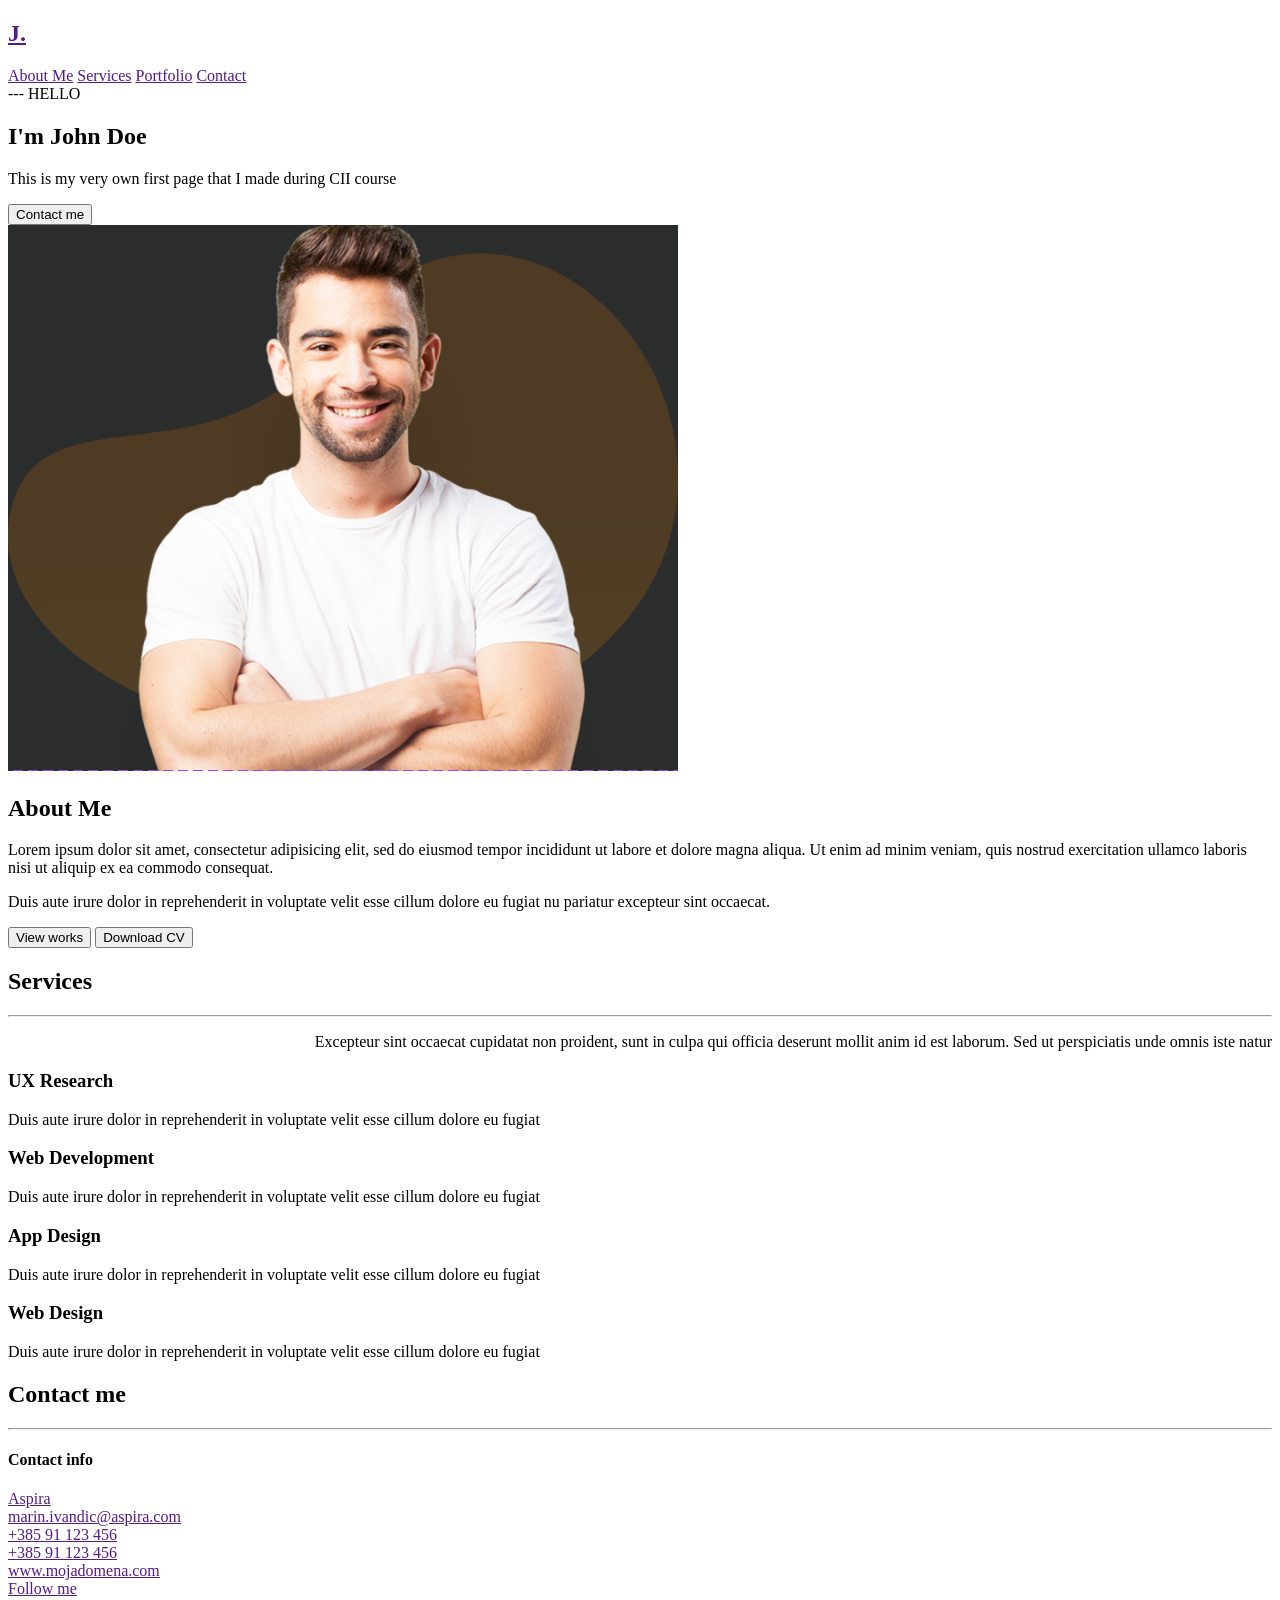
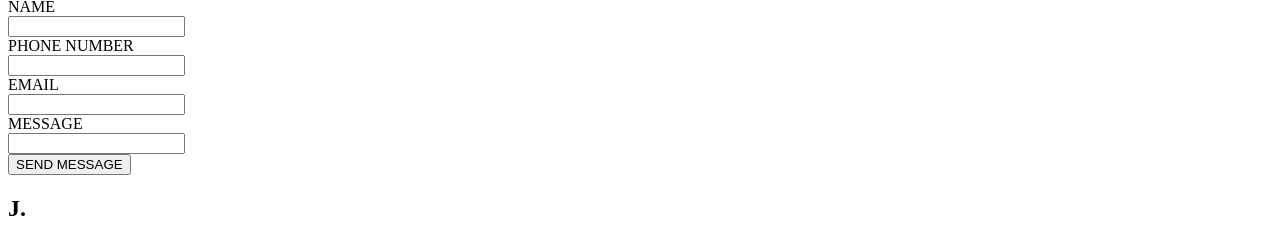
==== john doe/index.html @ b6b2b5f1 "Add files via upload" ====
<!DOCTYPE html>
<html>

<head>
	<meta charset="utf-8">
	<meta name="viewport" content="width=device-width, initial-scale=1">
	<title>john doe</title>
</head>

<body>
	<header>
		<nav>
			<h2><a href="">J.</a></h2>
			<a href="">About Me</a>
			<a href="">Services</a>
			<a href="">Portfolio</a>
			<a href="">Contact</a>
		</nav>
	</header>

	<section>

		<div class="prva_stranica">
			<div class="prva_stranica_lijevo">
				<a>--- HELLO </a>
				<h1>I'm John Doe</h1>
				<p>This is my very own first page that I
					made during CII course</p>

				<button>Contact me</button>
			</div>

			<div class="prva_stranica_desno">
				<img src="assets/img/hero_img 1.png" alt="John Doe">
			</div>
		</div>

		<div class="druga_stranica">
			<div class="druga_stranica_lijevo">
				<h1>About Me</h1>
			</div>

			<div class="druga_stranica_desno">
				<p>Lorem ipsum dolor sit amet, consectetur adipisicing elit, sed do eiusmod tempor incididunt ut labore
					et dolore magna aliqua. Ut enim ad minim veniam, quis nostrud exercitation ullamco laboris nisi ut
					aliquip ex ea commodo consequat.</p>

				<p>Duis aute irure dolor in reprehenderit in voluptate velit esse cillum dolore eu fugiat nu pariatur
					excepteur sint occaecat.</p>

				<button>View works</button>
				<button>Download CV</button>
			</div>
		</div>

		<div class="treća_stranica">
			<div class="treća_stranica_cijela">
				<h1 style="text-align:left;">Services</h1>
				<hr>
				<p style="text-align:right;">Excepteur sint occaecat cupidatat non proident, sunt in culpa qui officia deserunt mollit anim id est
					laborum. Sed ut perspiciatis unde omnis iste natur</p>
			</div>
			<div class="pg-3-divs">
				<div>
					<h3>UX Research</h3>
					<p>Duis aute irure dolor in reprehenderit in voluptate velit esse cillum dolore eu fugiat</p>
				</div>

				<div>
					<h3>Web Development</h3>
					<p>Duis aute irure dolor in reprehenderit in voluptate velit esse cillum dolore eu fugiat</p>
				</div>

				<div>
					<h3>App Design</h3>
					<p>Duis aute irure dolor in reprehenderit in voluptate velit esse cillum dolore eu fugiat</p>
				</div>

				<div>
					<h3>Web Design</h3>
					<p>Duis aute irure dolor in reprehenderit in voluptate velit esse cillum dolore eu fugiat</p>
				</div>
			</div>
		</div>

		<div class="pg-4">
			<h1>Contact me</h1>
			<hr>

			<div class="pg-4-left">
				<h4><a>Contact info</a></h4>
				<a href="">Aspira</a><br>
				<a href="">marin.ivandic@aspira.com</a><br>

				<a href="">+385 91 123 456</a><br>
				<a href="">+385 91 123 456</a><br>

				<a href="">www.mojadomena.com</a><br>

				<a href="">Follow me</a>
			</div>

			<div class="pg-4-right">
				<form>
					<label>NAME</label><br>
					<input type="text"><br>

					<label>PHONE NUMBER</label><br>
					<input type="text"><br>

					<label>EMAIL</label><br>
					<input type="text"><br>

					<label>MESSAGE</label><br>
					<input type="text"><br>

					<input type="submit" value="SEND MESSAGE">
				</form>
			</div>
		</div>

		<div class="pg-5">
			<h1>J.</h1>
		</div>

	</section>

</body>

</html>
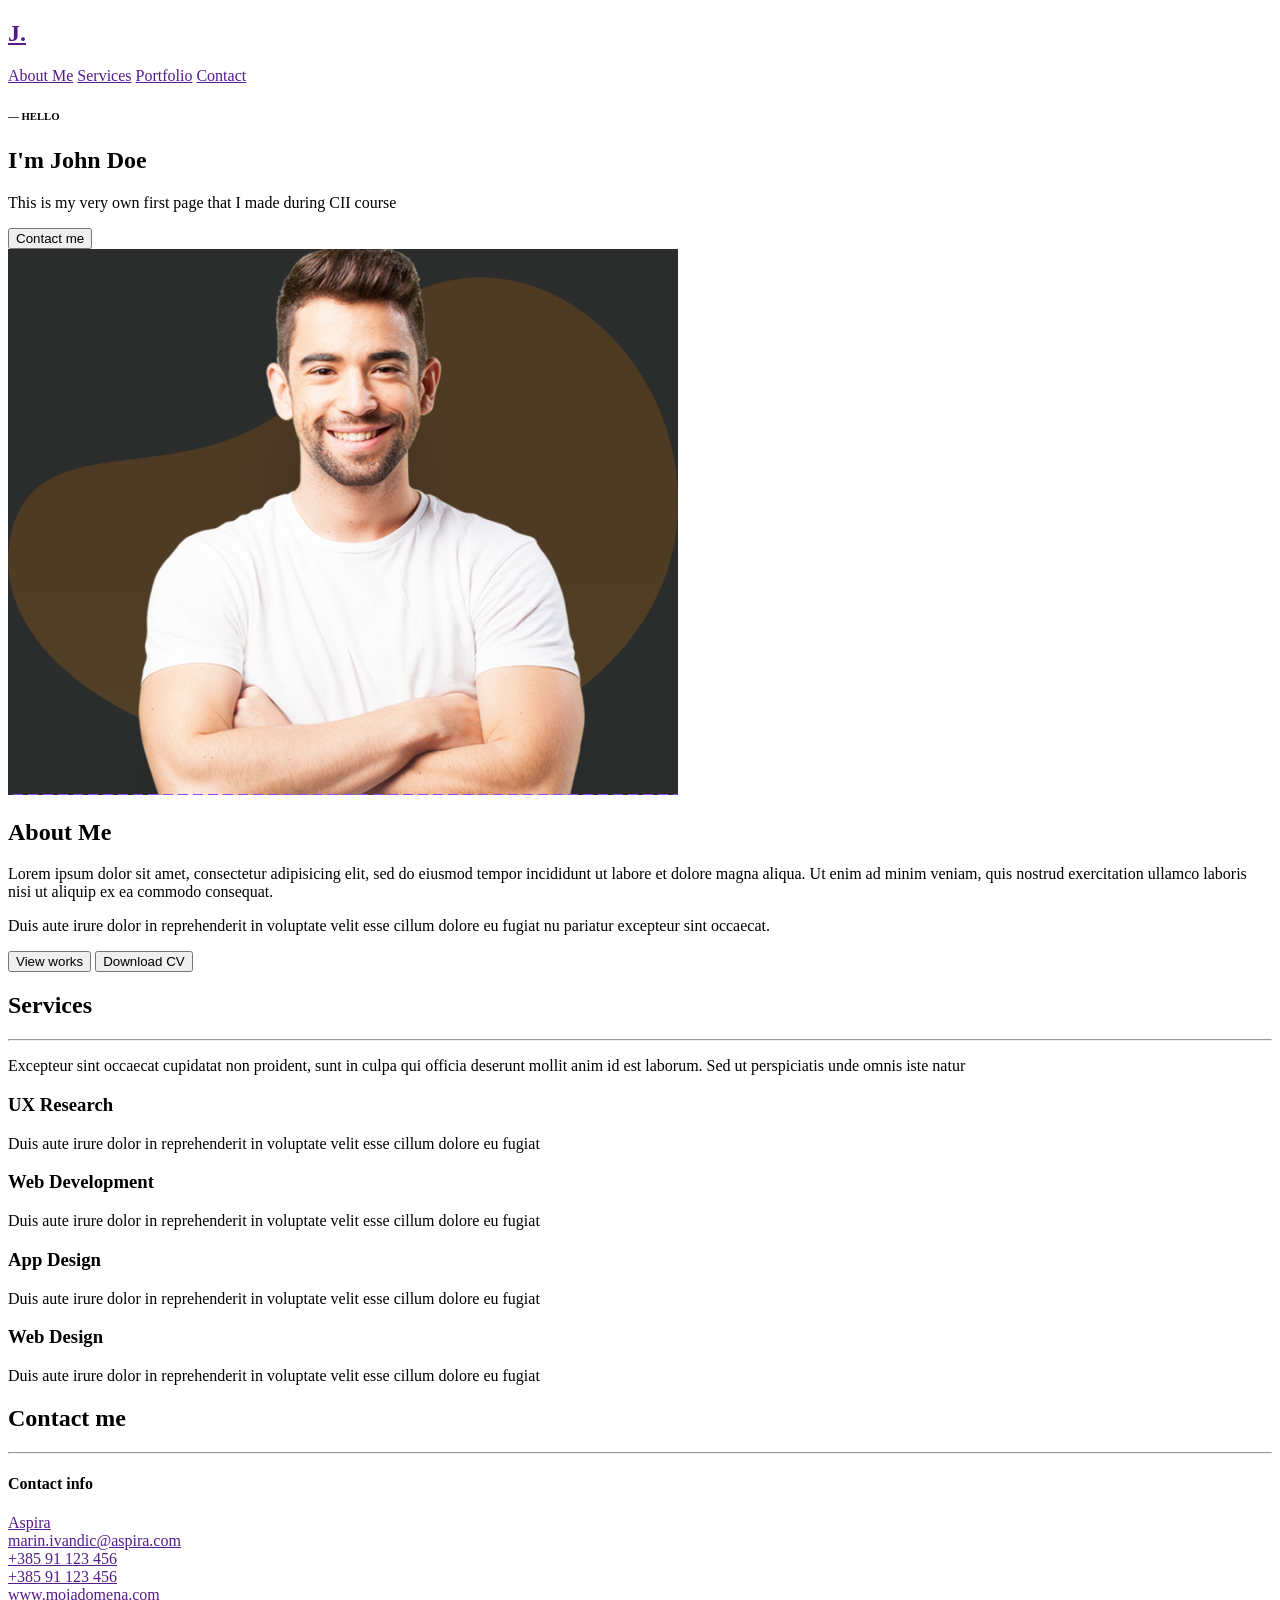
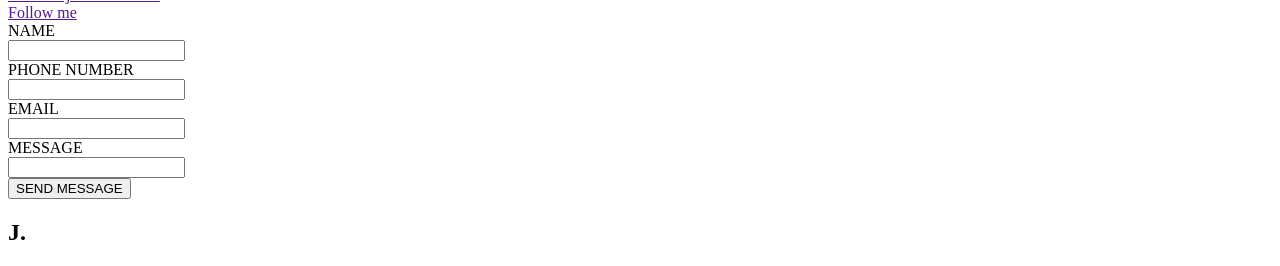
==== commit 9602a572: "29.9.2026." ====
--- a/john doe/index.html
+++ b/john doe/index.html
@@ -1,130 +1,138 @@
-<!DOCTYPE html>
+<!doctype html>
 <html>
+  <head>
+    <meta charset="utf-8" />
+    <meta name="viewport" content="width=device-width, initial-scale=1" />
+    <title>John Doe</title>
+  </head>
+  <body>
+    <header>
+      <h2><a href="">J.</a></h2>
+      <nav>
+        <a href="">About Me</a>
+        <a href="">Services</a>
+        <a href="">Portfolio</a>
+        <a href="">Contact</a>
+      </nav>
+    </header>
 
-<head>
-	<meta charset="utf-8">
-	<meta name="viewport" content="width=device-width, initial-scale=1">
-	<title>john doe</title>
-</head>
+    <section>
+      <div class="prva_stranica">
+        <div class="prva_stranica_lijevo">
+          <h6>&mdash; HELLO</h6>
+          <h1>I'm John Doe</h1>
+          <p>This is my very own first page that I made during CII course</p>
 
-<body>
-	<header>
-		<nav>
-			<h2><a href="">J.</a></h2>
-			<a href="">About Me</a>
-			<a href="">Services</a>
-			<a href="">Portfolio</a>
-			<a href="">Contact</a>
-		</nav>
-	</header>
+          <button>Contact me</button>
+        </div>
+        <div class="prva_stranica_desno">
+          <img src="assets/img/john_doe.png" alt="John Doe" />
+        </div>
+      </div>
+    </section>
 
-	<section>
+    <section>
+      <div class="druga_stranica">
+        <div class="druga_stranica_lijevo">
+          <h2>About Me</h2>
+        </div>
+        <div class="druga_stranica_desno">
+          <p>
+            Lorem ipsum dolor sit amet, consectetur adipisicing elit, sed do
+            eiusmod tempor incididunt ut labore et dolore magna aliqua. Ut enim
+            ad minim veniam, quis nostrud exercitation ullamco laboris nisi ut
+            aliquip ex ea commodo consequat.
+          </p>
+          <p>
+            Duis aute irure dolor in reprehenderit in voluptate velit esse
+            cillum dolore eu fugiat nu pariatur excepteur sint occaecat.
+          </p>
+          <button>View works</button>
+          <button>Download CV</button>
+        </div>
+      </div>
+    </section>
 
-		<div class="prva_stranica">
-			<div class="prva_stranica_lijevo">
-				<a>--- HELLO </a>
-				<h1>I'm John Doe</h1>
-				<p>This is my very own first page that I
-					made during CII course</p>
+    <section>
+      <div class="treća_stranica">
+        <div class="treća_stranica_cijela">
+          <h2>Services</h2>
+          <hr />
+          <p>
+            Excepteur sint occaecat cupidatat non proident, sunt in culpa qui
+            officia deserunt mollit anim id est laborum. Sed ut perspiciatis
+            unde omnis iste natur
+          </p>
+        </div>
+        <div class="treća_stranica_divovi">
+          <div>
+            <h3>UX Research</h3>
+            <p>
+              Duis aute irure dolor in reprehenderit in voluptate velit esse
+              cillum dolore eu fugiat
+            </p>
+          </div>
 
-				<button>Contact me</button>
-			</div>
+          <div>
+            <h3>Web Development</h3>
+            <p>
+              Duis aute irure dolor in reprehenderit in voluptate velit esse
+              cillum dolore eu fugiat
+            </p>
+          </div>
 
-			<div class="prva_stranica_desno">
-				<img src="assets/img/hero_img 1.png" alt="John Doe">
-			</div>
-		</div>
+          <div>
+            <h3>App Design</h3>
+            <p>
+              Duis aute irure dolor in reprehenderit in voluptate velit esse
+              cillum dolore eu fugiat
+            </p>
+          </div>
 
-		<div class="druga_stranica">
-			<div class="druga_stranica_lijevo">
-				<h1>About Me</h1>
-			</div>
+          <div>
+            <h3>Web Design</h3>
+            <p>
+              Duis aute irure dolor in reprehenderit in voluptate velit esse
+              cillum dolore eu fugiat
+            </p>
+          </div>
+        </div>
+      </div>
+    </section>
 
-			<div class="druga_stranica_desno">
-				<p>Lorem ipsum dolor sit amet, consectetur adipisicing elit, sed do eiusmod tempor incididunt ut labore
-					et dolore magna aliqua. Ut enim ad minim veniam, quis nostrud exercitation ullamco laboris nisi ut
-					aliquip ex ea commodo consequat.</p>
+    <section>
+      <div class="četvrta_stranica">
+        <h2>Contact me</h2>
+        <hr />
+        <div class="četvrta_stranica_lijevo">
+          <h4><a>Contact info</a></h4>
+          <a href="">Aspira</a><br />
+          <a href="">marin.ivandic@aspira.com</a><br />
+          <a href="">+385 91 123 456</a><br />
+          <a href="">+385 91 123 456</a><br />
+          <a href="">www.mojadomena.com</a><br />
+          <a href="">Follow me</a>
+        </div>
+        <div class="četvrta_stranica_desno">
+          <form>
+            <label>NAME</label><br />
+            <input type="text" /><br />
+            <label>PHONE NUMBER</label><br />
+            <input type="text" /><br />
+            <label>EMAIL</label><br />
+            <input type="text" /><br />
+            <label>MESSAGE</label><br />
+            <input type="text" /><br />
+            <input type="submit" value="SEND MESSAGE" />
+          </form>
+        </div>
+      </div>
+    </section>
 
-				<p>Duis aute irure dolor in reprehenderit in voluptate velit esse cillum dolore eu fugiat nu pariatur
-					excepteur sint occaecat.</p>
-
-				<button>View works</button>
-				<button>Download CV</button>
-			</div>
-		</div>
-
-		<div class="treća_stranica">
-			<div class="treća_stranica_cijela">
-				<h1 style="text-align:left;">Services</h1>
-				<hr>
-				<p style="text-align:right;">Excepteur sint occaecat cupidatat non proident, sunt in culpa qui officia deserunt mollit anim id est
-					laborum. Sed ut perspiciatis unde omnis iste natur</p>
-			</div>
-			<div class="pg-3-divs">
-				<div>
-					<h3>UX Research</h3>
-					<p>Duis aute irure dolor in reprehenderit in voluptate velit esse cillum dolore eu fugiat</p>
-				</div>
-
-				<div>
-					<h3>Web Development</h3>
-					<p>Duis aute irure dolor in reprehenderit in voluptate velit esse cillum dolore eu fugiat</p>
-				</div>
-
-				<div>
-					<h3>App Design</h3>
-					<p>Duis aute irure dolor in reprehenderit in voluptate velit esse cillum dolore eu fugiat</p>
-				</div>
-
-				<div>
-					<h3>Web Design</h3>
-					<p>Duis aute irure dolor in reprehenderit in voluptate velit esse cillum dolore eu fugiat</p>
-				</div>
-			</div>
-		</div>
-
-		<div class="pg-4">
-			<h1>Contact me</h1>
-			<hr>
-
-			<div class="pg-4-left">
-				<h4><a>Contact info</a></h4>
-				<a href="">Aspira</a><br>
-				<a href="">marin.ivandic@aspira.com</a><br>
-
-				<a href="">+385 91 123 456</a><br>
-				<a href="">+385 91 123 456</a><br>
-
-				<a href="">www.mojadomena.com</a><br>
-
-				<a href="">Follow me</a>
-			</div>
-
-			<div class="pg-4-right">
-				<form>
-					<label>NAME</label><br>
-					<input type="text"><br>
-
-					<label>PHONE NUMBER</label><br>
-					<input type="text"><br>
-
-					<label>EMAIL</label><br>
-					<input type="text"><br>
-
-					<label>MESSAGE</label><br>
-					<input type="text"><br>
-
-					<input type="submit" value="SEND MESSAGE">
-				</form>
-			</div>
-		</div>
-
-		<div class="pg-5">
-			<h1>J.</h1>
-		</div>
-
-	</section>
-
-</body>
-
-</html>+    <section>
+      <div class="Peta_stranica">
+        <h1>J.</h1>
+      </div>
+    </section>
+  </body>
+</html>
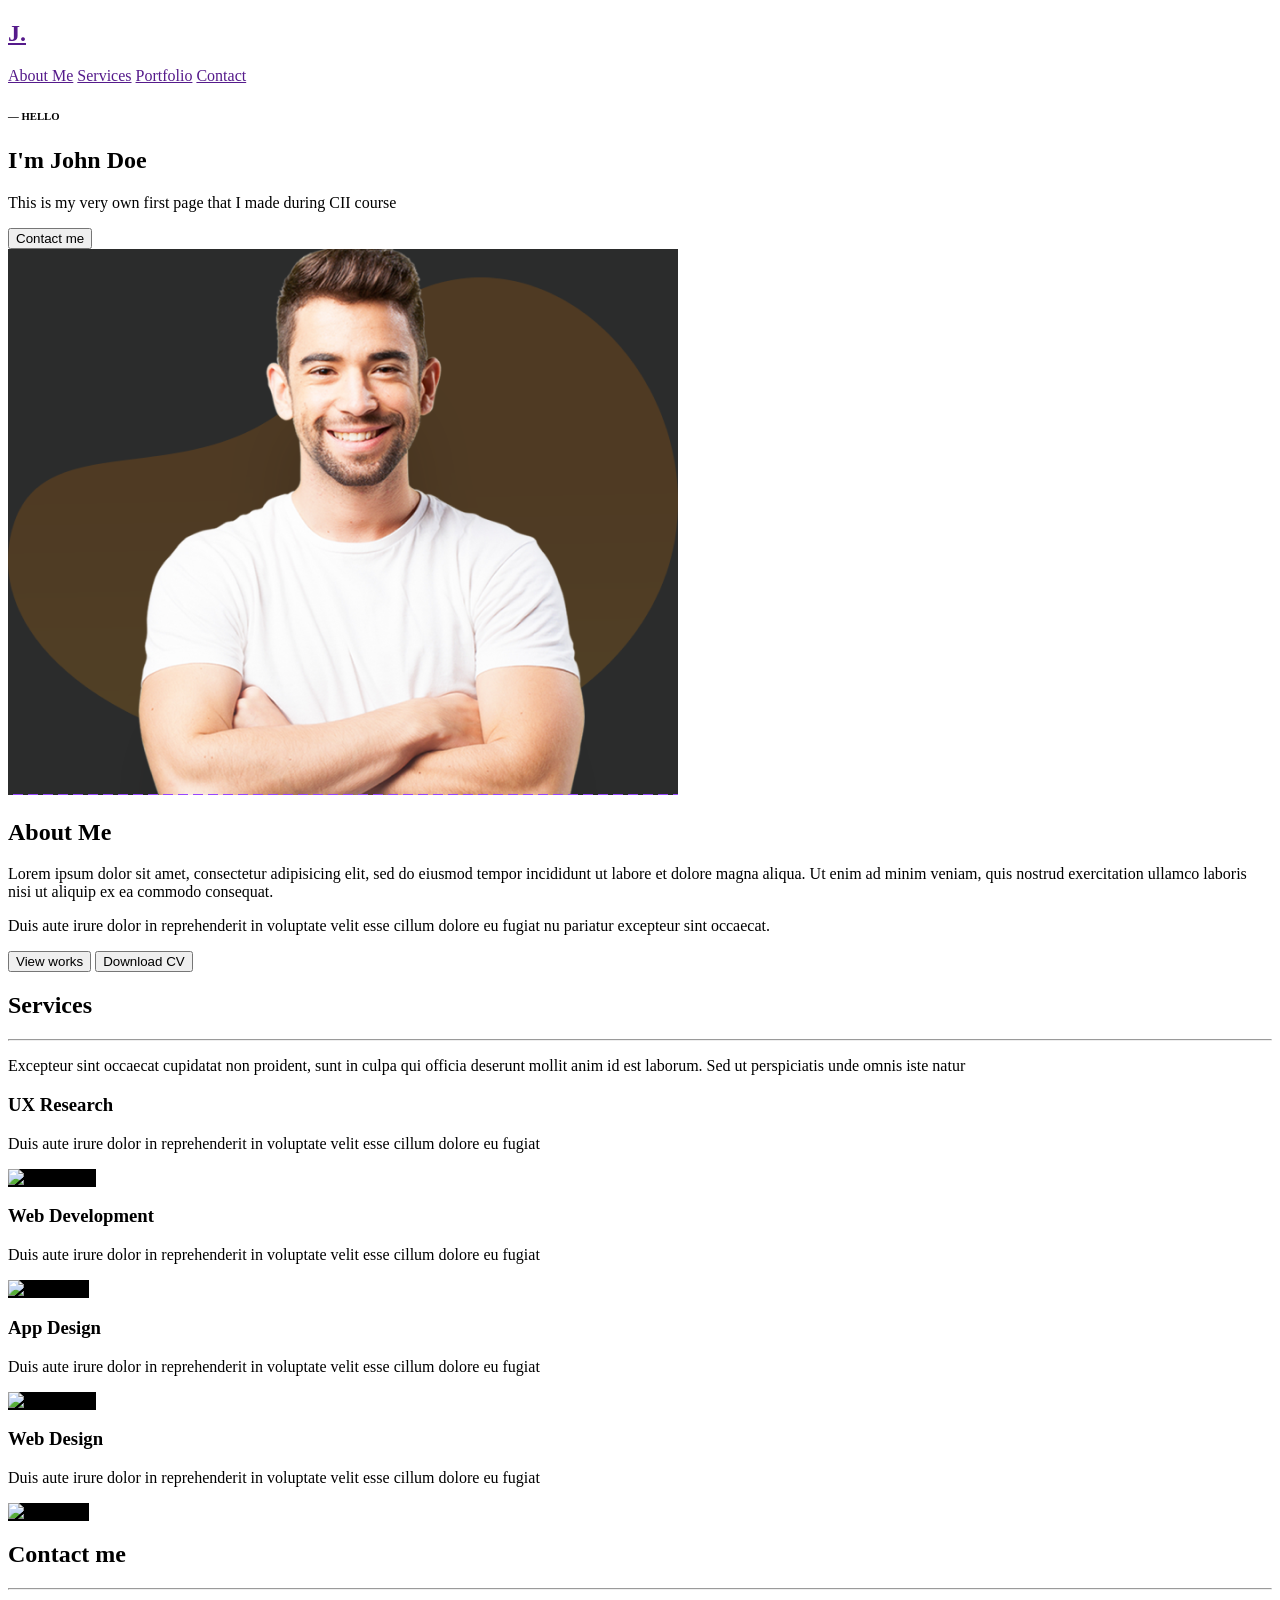
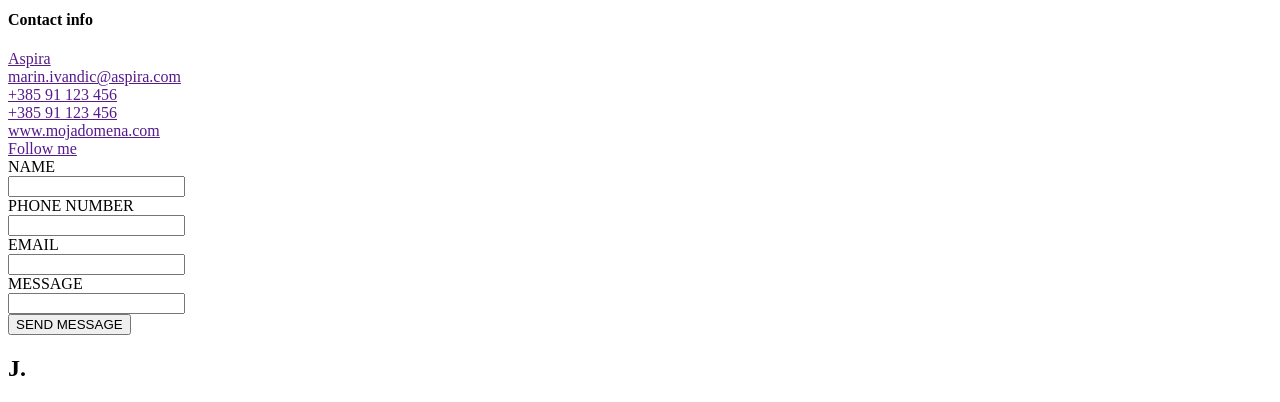
==== commit b369d171: "Update index.html" ====
--- a/john doe/index.html
+++ b/john doe/index.html
@@ -1,138 +1,142 @@
 <!doctype html>
 <html>
-  <head>
-    <meta charset="utf-8" />
-    <meta name="viewport" content="width=device-width, initial-scale=1" />
-    <title>John Doe</title>
-  </head>
-  <body>
-    <header>
-      <h2><a href="">J.</a></h2>
-      <nav>
-        <a href="">About Me</a>
-        <a href="">Services</a>
-        <a href="">Portfolio</a>
-        <a href="">Contact</a>
-      </nav>
-    </header>
 
-    <section>
-      <div class="prva_stranica">
-        <div class="prva_stranica_lijevo">
-          <h6>&mdash; HELLO</h6>
-          <h1>I'm John Doe</h1>
-          <p>This is my very own first page that I made during CII course</p>
+<head>
+  <meta charset="utf-8" />
+  <meta name="viewport" content="width=device-width, initial-scale=1" />
+  <title>John Doe</title>
+</head>
 
-          <button>Contact me</button>
+<body>
+  <header>
+    <h2><a href="">J.</a></h2>
+    <nav>
+      <a href="">About Me</a>
+      <a href="">Services</a>
+      <a href="">Portfolio</a>
+      <a href="">Contact</a>
+    </nav>
+  </header>
+
+  <section>
+    <div class="prva_stranica">
+      <div class="prva_stranica_lijevo">
+        <h6>&mdash; HELLO</h6>
+        <h1>I'm John Doe</h1>
+        <p>This is my very own first page that I made during CII course</p>
+
+        <button>Contact me</button>
+      </div>
+      <div class="prva_stranica_desno">
+        <img src="assets/img/john_doe.png" alt="John Doe" />
+      </div>
+    </div>
+  </section>
+
+  <section>
+    <div class="druga_stranica">
+      <div class="druga_stranica_lijevo">
+        <h2>About Me</h2>
+      </div>
+      <div class="druga_stranica_desno">
+        <p>
+          Lorem ipsum dolor sit amet, consectetur adipisicing elit, sed do
+          eiusmod tempor incididunt ut labore et dolore magna aliqua. Ut enim
+          ad minim veniam, quis nostrud exercitation ullamco laboris nisi ut
+          aliquip ex ea commodo consequat.
+        </p>
+        <p>
+          Duis aute irure dolor in reprehenderit in voluptate velit esse
+          cillum dolore eu fugiat nu pariatur excepteur sint occaecat.
+        </p>
+        <button>View works</button>
+        <button>Download CV</button>
+      </div>
+    </div>
+  </section>
+
+  <section>
+    <div class="treća_stranica">
+      <div class="treća_stranica_cijela">
+        <h2>Services</h2>
+        <hr />
+        <p>
+          Excepteur sint occaecat cupidatat non proident, sunt in culpa qui
+          officia deserunt mollit anim id est laborum. Sed ut perspiciatis
+          unde omnis iste natur
+        </p>
+      </div>
+      <div class="treća_stranica_divovi">
+        <div>
+          <h3>UX Research</h3>
+          <p>
+            Duis aute irure dolor in reprehenderit in voluptate velit esse
+            cillum dolore eu fugiat
+          </p>
+          <img style="background-color: black" src="assets/img/phone_icon.png" alt="Phone icon" />
         </div>
-        <div class="prva_stranica_desno">
-          <img src="assets/img/john_doe.png" alt="John Doe" />
+        <div>
+          <h3>Web Development</h3>
+          <p>
+            Duis aute irure dolor in reprehenderit in voluptate velit esse
+            cillum dolore eu fugiat
+          </p>
+          <img style="background-color: black" src="assets/img/code_icon.png" alt="Code icon" />
+        </div>
+        <div>
+          <h3>App Design</h3>
+          <p>
+            Duis aute irure dolor in reprehenderit in voluptate velit esse
+            cillum dolore eu fugiat
+          </p>
+          <img style="background-color: black" src="assets/img/phone_icon.png" alt="Phone icon" />
+        </div>
+        <div>
+          <h3>Web Design</h3>
+          <p>
+            Duis aute irure dolor in reprehenderit in voluptate velit esse
+            cillum dolore eu fugiat
+          </p>
+          <img style="background-color: black" src="assets/img/code_icon.png" alt="Code icon" />
         </div>
       </div>
-    </section>
+    </div>
+  </section>
 
-    <section>
-      <div class="druga_stranica">
-        <div class="druga_stranica_lijevo">
-          <h2>About Me</h2>
-        </div>
-        <div class="druga_stranica_desno">
-          <p>
-            Lorem ipsum dolor sit amet, consectetur adipisicing elit, sed do
-            eiusmod tempor incididunt ut labore et dolore magna aliqua. Ut enim
-            ad minim veniam, quis nostrud exercitation ullamco laboris nisi ut
-            aliquip ex ea commodo consequat.
-          </p>
-          <p>
-            Duis aute irure dolor in reprehenderit in voluptate velit esse
-            cillum dolore eu fugiat nu pariatur excepteur sint occaecat.
-          </p>
-          <button>View works</button>
-          <button>Download CV</button>
-        </div>
+  <section>
+    <div class="četvrta_stranica">
+      <h2>Contact me</h2>
+      <hr />
+      <div class="četvrta_stranica_lijevo">
+        <h4><a>Contact info</a></h4>
+        <a href="">Aspira</a><br />
+        <a href="">marin.ivandic@aspira.com</a><br />
+        <a href="">+385 91 123 456</a><br />
+        <a href="">+385 91 123 456</a><br />
+        <a href="">www.mojadomena.com</a><br />
+        <a href="">Follow me</a>
       </div>
-    </section>
+      <div class="četvrta_stranica_desno">
+        <form>
+          <label for="name">NAME</label><br />
+          <input type="text" id="name" name="name" /><br />
+          <label for="phone_number">PHONE NUMBER</label><br />
+          <input type="tel" id="phone_number" name="phnum" /><br />
+          <label for="email">EMAIL</label><br />
+          <input type="email" id="email" name="email" /><br />
+          <label for="message">MESSAGE</label><br />
+          <input type="text" id="message" name="msg" /><br />
+          <input type="submit" value="SEND MESSAGE" />
+        </form>
+      </div>
+    </div>
+  </section>
 
-    <section>
-      <div class="treća_stranica">
-        <div class="treća_stranica_cijela">
-          <h2>Services</h2>
-          <hr />
-          <p>
-            Excepteur sint occaecat cupidatat non proident, sunt in culpa qui
-            officia deserunt mollit anim id est laborum. Sed ut perspiciatis
-            unde omnis iste natur
-          </p>
-        </div>
-        <div class="treća_stranica_divovi">
-          <div>
-            <h3>UX Research</h3>
-            <p>
-              Duis aute irure dolor in reprehenderit in voluptate velit esse
-              cillum dolore eu fugiat
-            </p>
-          </div>
+  <section>
+    <div class="peta_stranica">
+      <h1>J.</h1>
+    </div>
+  </section>
+</body>
 
-          <div>
-            <h3>Web Development</h3>
-            <p>
-              Duis aute irure dolor in reprehenderit in voluptate velit esse
-              cillum dolore eu fugiat
-            </p>
-          </div>
-
-          <div>
-            <h3>App Design</h3>
-            <p>
-              Duis aute irure dolor in reprehenderit in voluptate velit esse
-              cillum dolore eu fugiat
-            </p>
-          </div>
-
-          <div>
-            <h3>Web Design</h3>
-            <p>
-              Duis aute irure dolor in reprehenderit in voluptate velit esse
-              cillum dolore eu fugiat
-            </p>
-          </div>
-        </div>
-      </div>
-    </section>
-
-    <section>
-      <div class="četvrta_stranica">
-        <h2>Contact me</h2>
-        <hr />
-        <div class="četvrta_stranica_lijevo">
-          <h4><a>Contact info</a></h4>
-          <a href="">Aspira</a><br />
-          <a href="">marin.ivandic@aspira.com</a><br />
-          <a href="">+385 91 123 456</a><br />
-          <a href="">+385 91 123 456</a><br />
-          <a href="">www.mojadomena.com</a><br />
-          <a href="">Follow me</a>
-        </div>
-        <div class="četvrta_stranica_desno">
-          <form>
-            <label>NAME</label><br />
-            <input type="text" /><br />
-            <label>PHONE NUMBER</label><br />
-            <input type="text" /><br />
-            <label>EMAIL</label><br />
-            <input type="text" /><br />
-            <label>MESSAGE</label><br />
-            <input type="text" /><br />
-            <input type="submit" value="SEND MESSAGE" />
-          </form>
-        </div>
-      </div>
-    </section>
-
-    <section>
-      <div class="Peta_stranica">
-        <h1>J.</h1>
-      </div>
-    </section>
-  </body>
 </html>
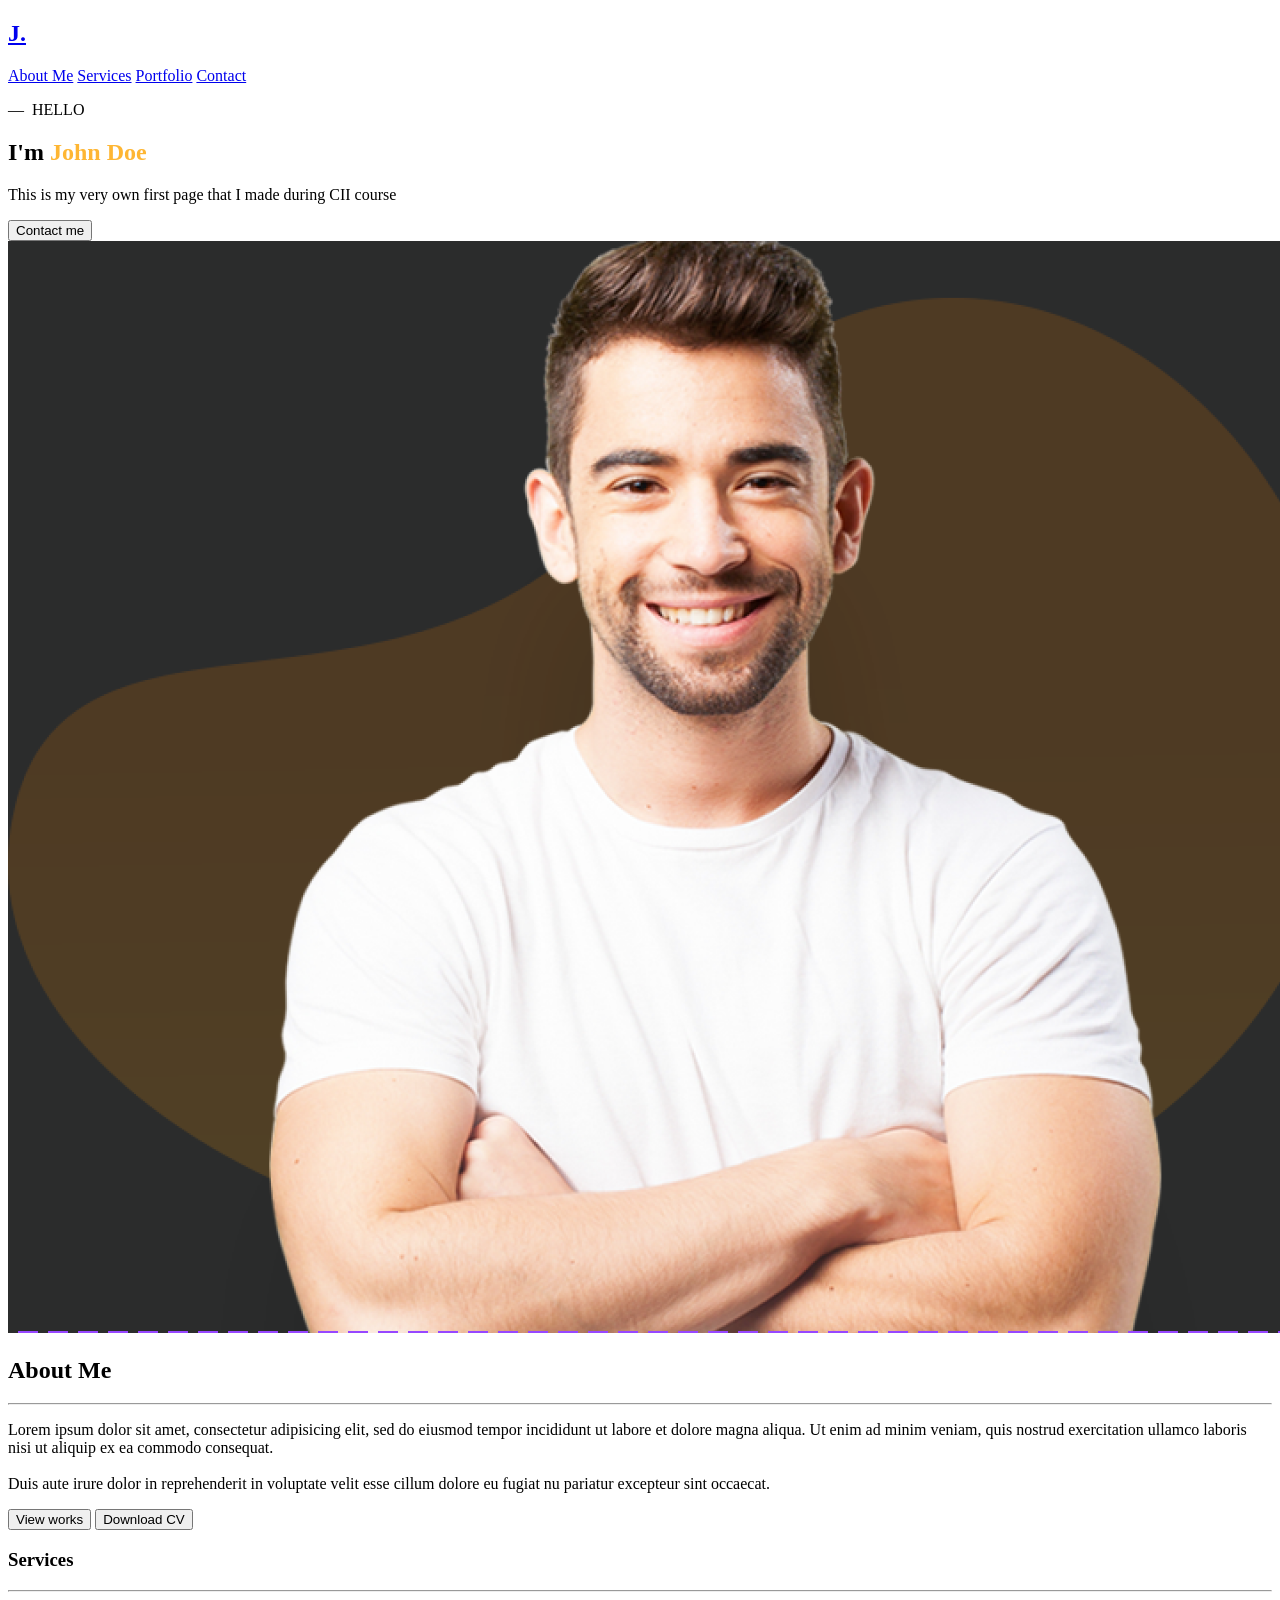
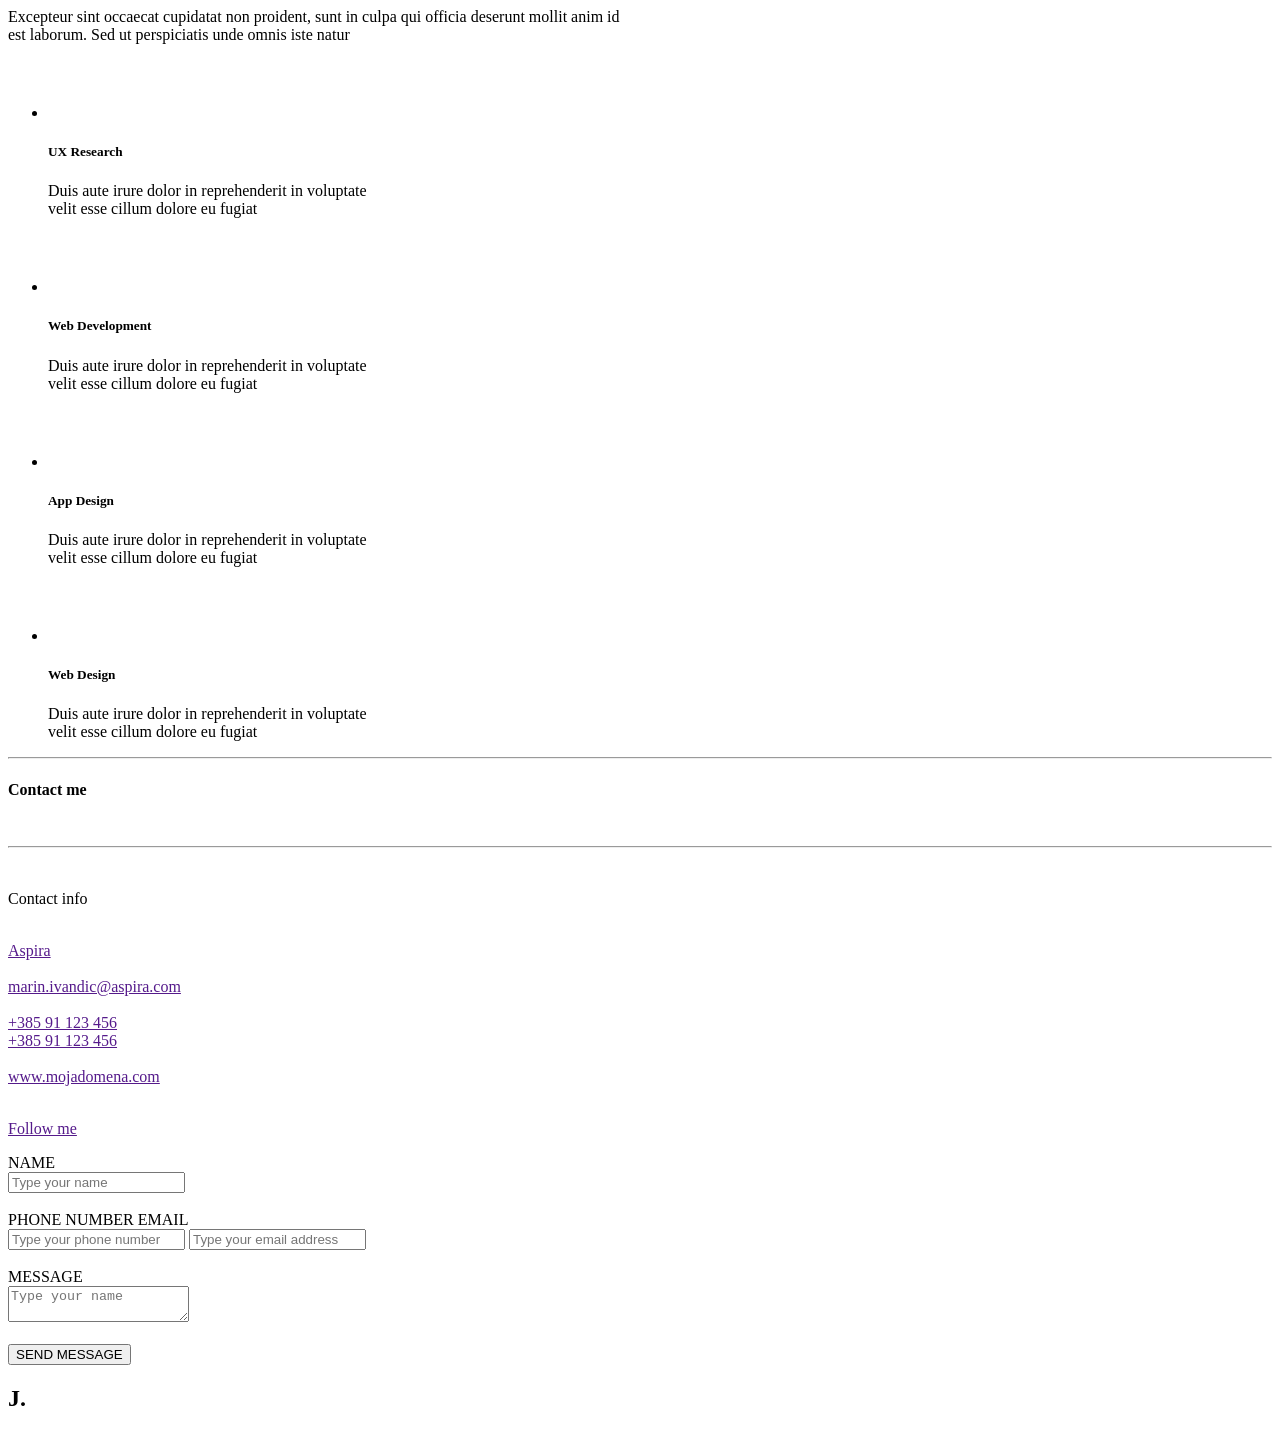
==== commit 2d2a998d: "Dovršen John Doe - 16.11.2026." ====
--- a/john doe/index.html
+++ b/john doe/index.html
@@ -1,142 +1,146 @@
-<!doctype html>
+<!DOCTYPE html>
 <html>
 
 <head>
-  <meta charset="utf-8" />
-  <meta name="viewport" content="width=device-width, initial-scale=1" />
-  <title>John Doe</title>
+	<meta charset="utf-8">
+	<meta name="viewport" content="width=device-width, initial-scale=1">
+	<link rel="stylesheet" href="/assets/css/style.css">
+	<link rel="preconnect" href="https://fonts.googleapis.com">
+	<link rel="preconnect" href="https://fonts.gstatic.com" crossorigin>
+	<link
+		href="https://fonts.googleapis.com/css2?family=Poppins:ital,wght@0,100;0,200;0,300;0,400;0,500;0,600;0,700;0,800;0,900;1,100;1,200;1,300;1,400;1,500;1,600;1,700;1,800;1,900&display=swap"
+		rel="stylesheet">
+
+	<title>John Doe</title>
 </head>
 
 <body>
-  <header>
-    <h2><a href="">J.</a></h2>
-    <nav>
-      <a href="">About Me</a>
-      <a href="">Services</a>
-      <a href="">Portfolio</a>
-      <a href="">Contact</a>
-    </nav>
-  </header>
+	<header class="flex container maxw">
+		<h2><a href="#j" id="j">J.</a></h2>
+		<nav>
+			<a href="#About_Me">About Me</a>
+			<a href="#Services">Services</a>
+			<a href="#Portfolio">Portfolio</a>
+			<a href="#Contact">Contact</a>
+		</nav>
+	</header>
+	<section>
+		<div class="str-1 flex container maxw">
+			<div class="str-1-lijevo">
+				<p id="HELLO">&mdash;&nbsp; HELLO </p>
+				<h1>I'm <span style="color:#FEB633">John Doe</span></h1>
+				<p id="tekst1">This is my very own first page that I made during CII course</p>
+				<button id="buton1">Contact me</button>
+			</div>
+			<div class="str-1-desno">
+				<img src="assets/img/hero_img 1.png" alt="John Doe">
+			</div>
+		</div>
+	</section>
 
-  <section>
-    <div class="prva_stranica">
-      <div class="prva_stranica_lijevo">
-        <h6>&mdash; HELLO</h6>
-        <h1>I'm John Doe</h1>
-        <p>This is my very own first page that I made during CII course</p>
+	<section>
+		<div class="str-2 flex container maxw">
+			<div class="str-2-lijevo">
+				<h2 id="About_Me">About Me</h2>
+				<hr id="crta1">
+			</div>
+			<div class="str-2-desno">
+				<p id="tekst2">Lorem ipsum dolor sit amet, consectetur adipisicing elit, sed do eiusmod tempor
+					incididunt ut labore
+					et dolore magna aliqua. Ut enim ad minim veniam, quis nostrud exercitation ullamco laboris nisi ut
+					aliquip ex ea commodo consequat.<br>
+					<br>
+					Duis aute irure dolor in reprehenderit in voluptate velit esse cillum dolore eu fugiat nu pariatur
+					excepteur sint occaecat.
+				</p>
+				<button id="buton2">View works</button>
+				<button id="buton3">Download CV</button>
+			</div>
+		</div>
+	</section>
 
-        <button>Contact me</button>
-      </div>
-      <div class="prva_stranica_desno">
-        <img src="assets/img/john_doe.png" alt="John Doe" />
-      </div>
-    </div>
-  </section>
+	<section>
+		<div class="str-3 flex container maxw">
+			<div class="str-3-gore flex">
+				<h3 id="Services">Services</h3>
+				<hr id="crta2">
+				<p id="tekst3">Excepteur sint occaecat cupidatat non proident, sunt in culpa qui officia deserunt mollit
+					anim id<br>
+					est laborum. Sed ut perspiciatis unde omnis iste natur</p>
+			</div>
+			<div class="str-3-dole flex">
+				<ul class="flex wrap">
+					<li class="prav plava">
+						<img src="assets/img/phone_icon.png" alt="Phone Icon" width="39px" height="58px">
+						<h5>UX Research</h5>
+						<p id="tekst4">Duis aute irure dolor in reprehenderit in voluptate<br>
+							velit esse cillum dolore eu fugiat</p>
+					</li>
+					<li class="prav narancasta">
+						<img src="assets/img/code_icon.png" alt="Code Icon" width="72px" height="58px">
+						<h5>Web Development</h5>
+						<p id="tekst4">Duis aute irure dolor in reprehenderit in voluptate<br>
+							velit esse cillum dolore eu fugiat</p>
+					</li>
+					<li class="prav ljubicasta">
+						<img src="assets/img/phone_icon.png" alt="Phone Icon" width="39px" height="58px">
+						<h5>App Design</h5>
+						<p id="tekst4">Duis aute irure dolor in reprehenderit in voluptate<br>
+							velit esse cillum dolore eu fugiat</p>
+					</li>
+					<li class="prav zelena">
+						<img src="assets/img/code_icon.png" alt="Code Icon" width="72px" height="58px">
+						<h5>Web Design</h5>
+						<p id="tekst4">Duis aute irure dolor in reprehenderit in voluptate<br>
+							velit esse cillum dolore eu fugiat</p>
+					</li>
+				</ul>
+			</div>
+			<hr id="crta3">
+		</div>
+	</section>
 
-  <section>
-    <div class="druga_stranica">
-      <div class="druga_stranica_lijevo">
-        <h2>About Me</h2>
-      </div>
-      <div class="druga_stranica_desno">
-        <p>
-          Lorem ipsum dolor sit amet, consectetur adipisicing elit, sed do
-          eiusmod tempor incididunt ut labore et dolore magna aliqua. Ut enim
-          ad minim veniam, quis nostrud exercitation ullamco laboris nisi ut
-          aliquip ex ea commodo consequat.
-        </p>
-        <p>
-          Duis aute irure dolor in reprehenderit in voluptate velit esse
-          cillum dolore eu fugiat nu pariatur excepteur sint occaecat.
-        </p>
-        <button>View works</button>
-        <button>Download CV</button>
-      </div>
-    </div>
-  </section>
+	<section>
+		<div class="str-4">
+			<div class="str-4-gore flex container maxw">
+				<h4 id="Contact">Contact me</h4>
+				<br>
+				<hr id="crta4"><br>
+			</div>
+			<div class="str-4-text flex container maxw">
+				<div class="str-4-lijevo">
+					<p id="tekst5"><a>Contact info</a></p><br>
+					<a href="">Aspira</a><br><br>
+					<a href="">marin.ivandic@aspira.com</a><br><br>
+					<a href="">+385 91 123 456</a><br>
+					<a href="">+385 91 123 456</a><br><br>
+					<a href="">www.mojadomena.com</a><br><br>
+					<p id="tekst5"><a href="">Follow me</a></p>
+				</div>
+				<div class="str-4-desno">
+					<form>
+						<label for="name">NAME</label><br>
+						<input type="text" id="name" name="name" placeholder="Type your name"><br><br>
+						<label>PHONE NUMBER</label>
+						<label for="email">EMAIL</label>
+						<div class="phone_num_email">
+							<input type="tel" id="phone_num" name="phone_num" placeholder="Type your phone number">
+							<input type="email" id="email" name="email" placeholder="Type your email address">
+						</div><br>
+						<label for="message">MESSAGE</label><br>
+						<textarea id="message" name="message" placeholder="Type your name"></textarea><br>
+						<br>
+					</form>
+					<button id="buton4">SEND MESSAGE</button>
+				</div>
+			</div>
+		</div>
+	</section>
 
-  <section>
-    <div class="treća_stranica">
-      <div class="treća_stranica_cijela">
-        <h2>Services</h2>
-        <hr />
-        <p>
-          Excepteur sint occaecat cupidatat non proident, sunt in culpa qui
-          officia deserunt mollit anim id est laborum. Sed ut perspiciatis
-          unde omnis iste natur
-        </p>
-      </div>
-      <div class="treća_stranica_divovi">
-        <div>
-          <h3>UX Research</h3>
-          <p>
-            Duis aute irure dolor in reprehenderit in voluptate velit esse
-            cillum dolore eu fugiat
-          </p>
-          <img style="background-color: black" src="assets/img/phone_icon.png" alt="Phone icon" />
-        </div>
-        <div>
-          <h3>Web Development</h3>
-          <p>
-            Duis aute irure dolor in reprehenderit in voluptate velit esse
-            cillum dolore eu fugiat
-          </p>
-          <img style="background-color: black" src="assets/img/code_icon.png" alt="Code icon" />
-        </div>
-        <div>
-          <h3>App Design</h3>
-          <p>
-            Duis aute irure dolor in reprehenderit in voluptate velit esse
-            cillum dolore eu fugiat
-          </p>
-          <img style="background-color: black" src="assets/img/phone_icon.png" alt="Phone icon" />
-        </div>
-        <div>
-          <h3>Web Design</h3>
-          <p>
-            Duis aute irure dolor in reprehenderit in voluptate velit esse
-            cillum dolore eu fugiat
-          </p>
-          <img style="background-color: black" src="assets/img/code_icon.png" alt="Code icon" />
-        </div>
-      </div>
-    </div>
-  </section>
-
-  <section>
-    <div class="četvrta_stranica">
-      <h2>Contact me</h2>
-      <hr />
-      <div class="četvrta_stranica_lijevo">
-        <h4><a>Contact info</a></h4>
-        <a href="">Aspira</a><br />
-        <a href="">marin.ivandic@aspira.com</a><br />
-        <a href="">+385 91 123 456</a><br />
-        <a href="">+385 91 123 456</a><br />
-        <a href="">www.mojadomena.com</a><br />
-        <a href="">Follow me</a>
-      </div>
-      <div class="četvrta_stranica_desno">
-        <form>
-          <label for="name">NAME</label><br />
-          <input type="text" id="name" name="name" /><br />
-          <label for="phone_number">PHONE NUMBER</label><br />
-          <input type="tel" id="phone_number" name="phnum" /><br />
-          <label for="email">EMAIL</label><br />
-          <input type="email" id="email" name="email" /><br />
-          <label for="message">MESSAGE</label><br />
-          <input type="text" id="message" name="msg" /><br />
-          <input type="submit" value="SEND MESSAGE" />
-        </form>
-      </div>
-    </div>
-  </section>
-
-  <section>
-    <div class="peta_stranica">
-      <h1>J.</h1>
-    </div>
-  </section>
+	<section>
+		<div class="str-5 flex container maxw">
+			<h2 id="j">J.</h2>
+		</div>
+	</section>
 </body>
-
-</html>
+</html>
